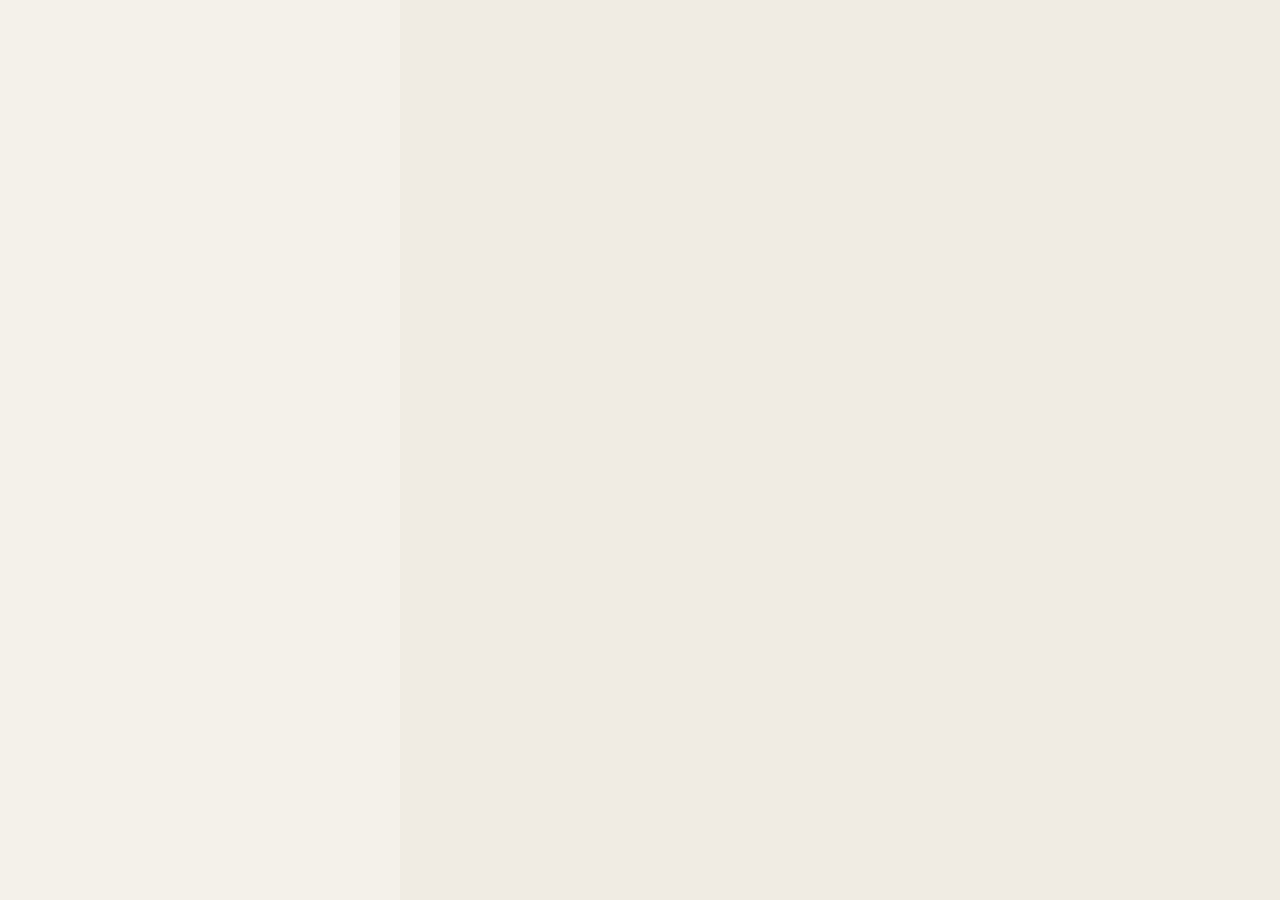
==== index.html @ 30abc641 "A map of places to eat, visit and do" ====
<!doctype html>
<html lang="en-GB">
<head>
  <meta charset="utf-8">
  <meta name="viewport" content="width=device-width, initial-scale=1, viewport-fit=cover, maximum-scale=1">
  <title>places.</title>
  <meta name="description" content="Our map of places to eat, visit and do.">
  <meta name="theme-color" content="#f4f1ea" media="(prefers-color-scheme: light)">
  <meta name="theme-color" content="#1a1d22" media="(prefers-color-scheme: dark)">
  <meta name="apple-mobile-web-app-capable" content="yes">
  <meta name="apple-mobile-web-app-status-bar-style" content="default">
  <meta name="apple-mobile-web-app-title" content="places.">
  <link rel="apple-touch-icon" href="icon-180.png">
  <link rel="icon" href="icon.svg" type="image/svg+xml">
  <link rel="manifest" href="manifest.webmanifest">
  <link rel="preconnect" href="https://fonts.googleapis.com">
  <link rel="preconnect" href="https://fonts.gstatic.com" crossorigin>
  <link href="https://fonts.googleapis.com/css2?family=Lora:ital,wght@0,500;0,600;1,600&family=Source+Sans+3:wght@400;500;600;700&display=swap" rel="stylesheet">
  <style>
    :root {
      --bg:#f4f1ea; --card:#fffdf8; --input:#f0ece3; --border:#ddd8cc; --line:#e8e3d8;
      --text:#2d2a24; --muted:#7a756a; --dim:#a8a295;
      --accent:#b8436d; --accent-hover:#9d3459; --accent-soft:#b8436d14; --accent-text:#a63a61;
      --danger:#b54e4e; --danger-soft:#b54e4e12; --good:#3f7a4a; --good-soft:#3f7a4a16;
      --shadow:0 2px 10px rgba(40,30,20,.12); --shadow-sm:0 1px 3px rgba(0,0,0,.08);
      --panel:400px; --safe-top:env(safe-area-inset-top); --safe-bottom:env(safe-area-inset-bottom);
    }
    @media (prefers-color-scheme: dark) {
      :root {
        --bg:#1a1d22; --card:#23272d; --input:#2c3139; --border:#3a4049; --line:#30353d;
        --text:#e6e8eb; --muted:#9aa2ad; --dim:#6b737e;
        --accent:#c4507b; --accent-hover:#d4658e; --accent-soft:#e0789f24; --accent-text:#ec93b5;
        --danger:#c96b6b; --danger-soft:#c96b6b1f; --good:#7cc48a; --good-soft:#7cc48a1f;
        --shadow:0 2px 12px rgba(0,0,0,.45); --shadow-sm:0 1px 3px rgba(0,0,0,.3);
      }
    }
    * { box-sizing:border-box; -webkit-tap-highlight-color:transparent; }
    html, body { height:100%; }
    body {
      margin:0; overflow:hidden; background:var(--bg); color:var(--text);
      font-family:'Source Sans 3',system-ui,sans-serif; font-size:16px; line-height:1.4;
    }
    button, input, textarea, select { font:inherit; color:inherit; }
    button { cursor:pointer; }
    [hidden] { display:none !important; }

    /* ── Sign in ── */
    .login { position:fixed; inset:0; display:flex; align-items:center; justify-content:center; padding:24px; background:var(--bg); z-index:50; }
    .login form { width:100%; max-width:360px; }
    .login h1 { font-family:'Lora',serif; font-style:italic; font-weight:600; font-size:44px; margin:0 0 4px; text-align:center; letter-spacing:-1px; }
    .login p { color:var(--muted); text-align:center; margin:0 0 24px; }
    .field { width:100%; padding:12px 14px; border-radius:10px; border:1px solid var(--border); background:var(--card); font-size:16px; outline:none; margin-bottom:10px; }
    .field:focus { border-color:var(--accent); box-shadow:0 0 0 3px var(--accent-soft); }
    .login .error { color:var(--danger); font-size:14px; min-height:20px; margin:4px 0 8px; text-align:center; }

    .logo-dot { color:var(--accent); font-style:normal; }

    /* ── Map ── */
    /* Google sets position:relative on the map element itself, so the
       full-screen positioning lives on a wrapper and the map fills it. */
    .map-wrap { position:fixed; inset:0; background:var(--input); }
    #map { width:100%; height:100%; }
    .pin {
      width:18px; height:18px; border-radius:50%; background:var(--c); border:2.5px solid #fff;
      box-shadow:0 1px 4px rgba(0,0,0,.35); display:flex; align-items:center; justify-content:center; color:#fff;
      transition:transform .15s;
    }
    .pin.done { opacity:.55; width:20px; height:20px; }
    .pin.suggestion { width:14px; height:14px; background:#fff; border:3px solid var(--c); }
    .pin.selected { transform:scale(1.45); }
    .pin.draft { width:22px; height:22px; animation:pulse 1.2s ease-in-out infinite; }
    @keyframes pulse { 50% { transform:scale(1.25); } }
    .me { width:16px; height:16px; border-radius:50%; background:#2f7df6; border:3px solid #fff; box-shadow:0 0 0 6px rgba(47,125,246,.2); }

    /* ── Top bar ── */
    .top { position:fixed; top:calc(var(--safe-top) + 10px); left:12px; right:12px; z-index:10; }
    .top-row { display:flex; gap:8px; }
    .search { position:relative; flex:1; }
    .search input {
      width:100%; height:46px; padding:0 14px 0 40px; border-radius:23px; border:1px solid var(--border);
      background:var(--card); box-shadow:var(--shadow); outline:none; font-size:16px;
    }
    .search input:focus { border-color:var(--accent); }
    .search > svg { position:absolute; left:14px; top:50%; transform:translateY(-50%); color:var(--dim); pointer-events:none; }
    .round {
      width:46px; height:46px; flex-shrink:0; border-radius:50%; border:1px solid var(--border); background:var(--card);
      box-shadow:var(--shadow); display:flex; align-items:center; justify-content:center; color:var(--muted);
    }
    .results {
      position:absolute; top:52px; left:0; right:0; background:var(--card); border:1px solid var(--border);
      border-radius:14px; box-shadow:var(--shadow); overflow:hidden; max-height:60dvh; overflow-y:auto;
    }
    .result { display:flex; align-items:center; gap:10px; width:100%; text-align:left; padding:11px 14px; border:none; background:none; border-bottom:1px solid var(--line); }
    .result:last-child { border-bottom:none; }
    .result:active, .result.hl { background:var(--accent-soft); }
    .result .main { font-weight:600; }
    .result .sec { font-size:13px; color:var(--muted); white-space:nowrap; overflow:hidden; text-overflow:ellipsis; }
    .result .txt { min-width:0; flex:1; }
    .result .tag { font-size:11px; font-weight:700; letter-spacing:.3px; text-transform:uppercase; color:var(--accent-text); }
    .results .note { padding:10px 14px; font-size:13px; color:var(--muted); }

    .chips { display:flex; gap:6px; overflow-x:auto; padding:10px 2px 4px; scrollbar-width:none; }
    .chips::-webkit-scrollbar { display:none; }
    .chip {
      flex-shrink:0; display:inline-flex; align-items:center; gap:6px; height:32px; padding:0 12px; border-radius:16px;
      border:1px solid var(--border); background:var(--card); box-shadow:var(--shadow-sm); font-size:14px; font-weight:600; color:var(--muted);
      white-space:nowrap;
    }
    .chip .dot { width:9px; height:9px; border-radius:50%; background:var(--c); }
    .chip.on { color:var(--text); border-color:var(--c, var(--accent)); box-shadow:inset 0 0 0 1px var(--c, var(--accent)); }
    .chip.off-all .dot { opacity:1; }

    .locate { position:fixed; right:12px; bottom:calc(var(--sheet-h) + 12px); z-index:9; transition:bottom .25s ease; }

    /* ── Panel: a bottom sheet on phones, a side panel on wide screens ── */
    body { --sheet-h:170px; }
    body[data-sheet=half] { --sheet-h:52dvh; }
    body[data-sheet=full] { --sheet-h:86dvh; }
    .sheet {
      position:fixed; left:0; right:0; bottom:0; height:calc(var(--sheet-h) + var(--safe-bottom)); z-index:20;
      background:var(--bg); border-radius:18px 18px 0 0; box-shadow:0 -4px 20px rgba(0,0,0,.14);
      display:flex; flex-direction:column; transition:height .25s ease;
    }
    .grab { padding:8px 0 2px; display:flex; justify-content:center; touch-action:none; cursor:grab; flex-shrink:0; }
    .grab span { width:40px; height:5px; border-radius:3px; background:var(--border); }
    .sheet-head { display:flex; align-items:center; gap:8px; padding:4px 16px 8px; flex-shrink:0; }
    .tabs { display:flex; gap:4px; background:var(--input); padding:3px; border-radius:11px; flex:1; }
    .tab { flex:1; height:34px; border:none; border-radius:9px; background:none; font-weight:600; font-size:15px; color:var(--muted); }
    .tab.on { background:var(--card); color:var(--text); box-shadow:var(--shadow-sm); }
    .back { display:flex; align-items:center; gap:4px; border:none; background:none; color:var(--accent-text); font-weight:600; padding:6px 4px; }
    .sheet-body { flex:1; overflow-y:auto; padding:0 16px calc(16px + var(--safe-bottom)); -webkit-overflow-scrolling:touch; }
    .brand { font-family:'Lora',serif; font-style:italic; font-weight:600; font-size:24px; letter-spacing:-.5px; display:none; }

    @media (min-width: 860px) {
      body, body[data-sheet] { --sheet-h:0px; }
      .sheet { top:0; right:auto; width:var(--panel); height:100%; border-radius:0; box-shadow:2px 0 18px rgba(0,0,0,.12); padding-top:var(--safe-top); }
      .grab { display:none; }
      .map-wrap { left:var(--panel); }
      .top { left:calc(var(--panel) + 14px); right:14px; max-width:560px; }
      .locate { bottom:20px; right:16px; }
      .brand { display:block; padding:14px 16px 4px; }
      .toast { left:calc(50% + var(--panel) / 2); bottom:24px; }
    }

    /* ── Rows and cards ── */
    .row { display:flex; align-items:center; gap:12px; padding:11px 2px; border-bottom:1px solid var(--line); cursor:pointer; }
    .row:last-child { border-bottom:none; }
    .row .dot { width:12px; height:12px; border-radius:50%; background:var(--c); flex-shrink:0; }
    .row .txt { flex:1; min-width:0; }
    .row .name { font-weight:600; white-space:nowrap; overflow:hidden; text-overflow:ellipsis; }
    .row .sub { font-size:13px; color:var(--muted); white-space:nowrap; overflow:hidden; text-overflow:ellipsis; }
    .row.done .name { color:var(--muted); }
    .row .end { font-size:13px; color:var(--dim); flex-shrink:0; text-align:right; }
    .been { color:var(--good); font-weight:700; }
    .add-btn {
      flex-shrink:0; height:32px; padding:0 12px; border-radius:16px; border:1px solid var(--accent); background:none;
      color:var(--accent-text); font-weight:700; font-size:14px;
    }
    .saved-tag { flex-shrink:0; font-size:13px; font-weight:600; color:var(--good); }
    .empty { color:var(--muted); text-align:center; padding:22px 8px; font-size:15px; }
    .count { font-size:13px; color:var(--muted); margin:2px 2px 4px; }
    .section-label { font-size:12px; font-weight:700; letter-spacing:.5px; text-transform:uppercase; color:var(--dim); margin:16px 2px 4px; }

    .detail h2 { font-family:'Lora',serif; font-weight:600; font-size:23px; margin:2px 0 2px; line-height:1.2; }
    .detail .kind { color:var(--muted); font-size:14px; }
    .detail .addr { color:var(--muted); font-size:14px; margin-top:6px; }
    .facts { display:flex; flex-wrap:wrap; gap:6px; margin:10px 0 2px; }
    .fact { font-size:13px; font-weight:600; padding:4px 10px; border-radius:12px; background:var(--input); color:var(--muted); }
    .fact.yes { background:var(--good-soft); color:var(--good); }
    .fact.star { color:var(--text); }
    .label { font-size:12px; font-weight:700; letter-spacing:.5px; text-transform:uppercase; color:var(--dim); margin:18px 0 8px; }
    .list-picks { display:flex; flex-wrap:wrap; gap:6px; }
    .list-picks .chip { box-shadow:none; }
    textarea.field { min-height:70px; resize:vertical; margin:0; font-size:15px; }
    .actions { display:flex; gap:8px; flex-wrap:wrap; margin-top:18px; }
    .btn {
      height:42px; padding:0 16px; border-radius:11px; border:1px solid var(--border); background:var(--card);
      font-weight:600; font-size:15px; display:inline-flex; align-items:center; justify-content:center; gap:6px; text-decoration:none; color:var(--text);
    }
    .btn.primary { background:var(--accent); border-color:var(--accent); color:#fff; }
    .btn.primary:disabled { opacity:.5; }
    .btn.wide { flex:1; }
    .btn.good { background:var(--good); border-color:var(--good); color:#fff; }
    .btn.danger { color:var(--danger); border-color:transparent; background:none; padding:0 6px; }
    .visit { margin-top:18px; padding:14px; border-radius:14px; background:var(--card); border:1px solid var(--border); }
    .visit .head { display:flex; align-items:center; justify-content:space-between; gap:8px; }
    .stars { display:flex; gap:2px; }
    .stars button { border:none; background:none; padding:2px; font-size:26px; line-height:1; color:var(--border); }
    .stars button.on { color:#e0a526; }
    .stars.small { font-size:15px; color:#e0a526; letter-spacing:1px; }
    .visit input[type=date] { width:auto; margin:0; }
    .visit-row { display:flex; align-items:center; gap:10px; flex-wrap:wrap; margin:10px 0; }

    .seg { display:flex; gap:4px; background:var(--input); padding:3px; border-radius:11px; margin-bottom:8px; }
    .seg button { flex:1; height:36px; border:none; border-radius:9px; background:none; font-weight:600; font-size:14px; color:var(--muted); }
    .seg button.on { background:var(--card); color:var(--text); box-shadow:var(--shadow-sm); }
    .hint { font-size:13px; color:var(--muted); margin:6px 2px 0; }

    .toast {
      position:fixed; left:50%; bottom:calc(var(--sheet-h) + var(--safe-bottom) + 14px); transform:translate(-50%, 20px); opacity:0; z-index:60;
      background:var(--text); color:var(--bg); padding:10px 16px; border-radius:12px; font-size:15px; font-weight:600;
      box-shadow:var(--shadow); transition:opacity .2s, transform .2s; pointer-events:none; max-width:calc(100% - 32px); text-align:center;
    }
    .toast.show { opacity:1; transform:translate(-50%, 0); }
    .toast.err { background:var(--danger); color:#fff; }

    .list-edit { display:flex; align-items:center; gap:8px; padding:6px 0; }
    .list-edit input[type=color] { width:34px; height:34px; border:none; padding:0; background:none; border-radius:50%; flex-shrink:0; }
    .list-edit input[type=text] { margin:0; height:40px; padding:0 12px; }
    .usage { background:var(--card); border:1px solid var(--border); border-radius:12px; padding:12px 14px; font-size:15px; }
    .usage b { font-weight:700; }
    .meter { height:6px; border-radius:3px; background:var(--input); overflow:hidden; margin-top:6px; }
    .meter span { display:block; height:100%; background:var(--accent); }
  </style>
</head>
<body data-sheet="peek">
  <div class="login" id="login" hidden>
    <form id="login-form">
      <h1>places<span class="logo-dot">.</span></h1>
      <p>Sign in with your food. account.</p>
      <input class="field" type="email" name="email" placeholder="Email" autocomplete="username" required>
      <input class="field" type="password" name="password" placeholder="Password" autocomplete="current-password" required>
      <div class="error" id="login-error"></div>
      <button class="btn primary wide" style="width:100%">Sign in</button>
    </form>
  </div>

  <div class="map-wrap"><div id="map"></div></div>

  <div class="top" id="top" hidden>
    <div class="top-row">
      <div class="search">
        <svg width="18" height="18" viewBox="0 0 24 24" fill="none" stroke="currentColor" stroke-width="2.4" stroke-linecap="round"><circle cx="11" cy="11" r="7"/><line x1="21" y1="21" x2="16.65" y2="16.65"/></svg>
        <input id="search" type="search" placeholder="Search or add a place" autocomplete="off" enterkeyhint="search">
        <div class="results" id="results" hidden></div>
      </div>
      <button class="round" id="open-settings" aria-label="Settings">
        <svg width="20" height="20" viewBox="0 0 24 24" fill="none" stroke="currentColor" stroke-width="2" stroke-linecap="round" stroke-linejoin="round"><line x1="4" y1="7" x2="20" y2="7"/><line x1="4" y1="12" x2="20" y2="12"/><line x1="4" y1="17" x2="20" y2="17"/></svg>
      </button>
    </div>
    <div class="chips" id="chips"></div>
  </div>

  <button class="round locate" id="locate" aria-label="Show where I am" hidden>
    <svg width="20" height="20" viewBox="0 0 24 24" fill="none" stroke="currentColor" stroke-width="2.2" stroke-linecap="round"><circle cx="12" cy="12" r="4"/><line x1="12" y1="2" x2="12" y2="5"/><line x1="12" y1="19" x2="12" y2="22"/><line x1="2" y1="12" x2="5" y2="12"/><line x1="19" y1="12" x2="22" y2="12"/></svg>
  </button>

  <section class="sheet" id="sheet" hidden>
    <div class="brand">places<span class="logo-dot">.</span></div>
    <div class="grab" id="grab"><span></span></div>
    <div class="sheet-head" id="sheet-head"></div>
    <div class="sheet-body" id="sheet-body"></div>
  </section>

  <div class="toast" id="toast" role="status" aria-live="polite"></div>

  <script type="module" src="app.js"></script>
</body>
</html>
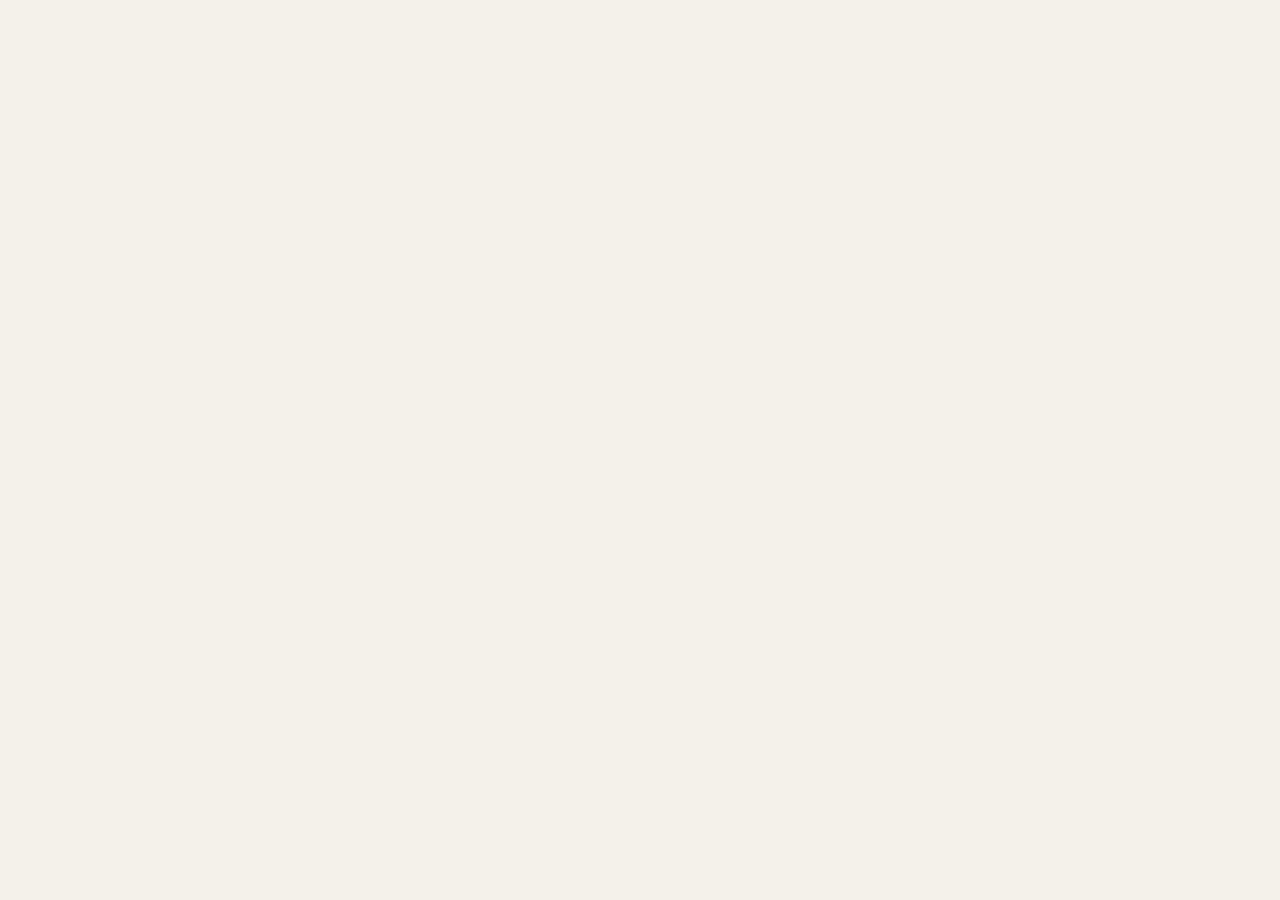
==== commit cb7520ff: "places. runs in the lifeOS page (Google's map works in its shadow root) Co-Authored-By: Claude Opus " ====
--- a/index.html
+++ b/index.html
@@ -5,6 +5,9 @@
   <meta name="viewport" content="width=device-width, initial-scale=1, viewport-fit=cover, maximum-scale=1">
   <title>places.</title>
   <meta name="description" content="Our map of places to eat, visit and do.">
+  <!-- Send Google the full page address, not just the site root, so the API
+       key can stay restricted to /places/. Search requests fail otherwise. -->
+  <meta name="referrer" content="no-referrer-when-downgrade">
   <meta name="theme-color" content="#f4f1ea" media="(prefers-color-scheme: light)">
   <meta name="theme-color" content="#1a1d22" media="(prefers-color-scheme: dark)">
   <meta name="apple-mobile-web-app-capable" content="yes">
@@ -13,247 +16,21 @@
   <link rel="apple-touch-icon" href="icon-180.png">
   <link rel="icon" href="icon.svg" type="image/svg+xml">
   <link rel="manifest" href="manifest.webmanifest">
-  <link rel="preconnect" href="https://fonts.googleapis.com">
-  <link rel="preconnect" href="https://fonts.gstatic.com" crossorigin>
-  <link href="https://fonts.googleapis.com/css2?family=Lora:ital,wght@0,500;0,600;1,600&family=Source+Sans+3:wght@400;500;600;700&display=swap" rel="stylesheet">
-  <style>
-    :root {
-      --bg:#f4f1ea; --card:#fffdf8; --input:#f0ece3; --border:#ddd8cc; --line:#e8e3d8;
-      --text:#2d2a24; --muted:#7a756a; --dim:#a8a295;
-      --accent:#b8436d; --accent-hover:#9d3459; --accent-soft:#b8436d14; --accent-text:#a63a61;
-      --danger:#b54e4e; --danger-soft:#b54e4e12; --good:#3f7a4a; --good-soft:#3f7a4a16;
-      --shadow:0 2px 10px rgba(40,30,20,.12); --shadow-sm:0 1px 3px rgba(0,0,0,.08);
-      --panel:400px; --safe-top:env(safe-area-inset-top); --safe-bottom:env(safe-area-inset-bottom);
-    }
-    @media (prefers-color-scheme: dark) {
-      :root {
-        --bg:#1a1d22; --card:#23272d; --input:#2c3139; --border:#3a4049; --line:#30353d;
-        --text:#e6e8eb; --muted:#9aa2ad; --dim:#6b737e;
-        --accent:#c4507b; --accent-hover:#d4658e; --accent-soft:#e0789f24; --accent-text:#ec93b5;
-        --danger:#c96b6b; --danger-soft:#c96b6b1f; --good:#7cc48a; --good-soft:#7cc48a1f;
-        --shadow:0 2px 12px rgba(0,0,0,.45); --shadow-sm:0 1px 3px rgba(0,0,0,.3);
-      }
-    }
-    * { box-sizing:border-box; -webkit-tap-highlight-color:transparent; }
-    html, body { height:100%; }
-    body {
-      margin:0; overflow:hidden; background:var(--bg); color:var(--text);
-      font-family:'Source Sans 3',system-ui,sans-serif; font-size:16px; line-height:1.4;
-    }
-    button, input, textarea, select { font:inherit; color:inherit; }
-    button { cursor:pointer; }
-    [hidden] { display:none !important; }
-
-    /* ── Sign in ── */
-    .login { position:fixed; inset:0; display:flex; align-items:center; justify-content:center; padding:24px; background:var(--bg); z-index:50; }
-    .login form { width:100%; max-width:360px; }
-    .login h1 { font-family:'Lora',serif; font-style:italic; font-weight:600; font-size:44px; margin:0 0 4px; text-align:center; letter-spacing:-1px; }
-    .login p { color:var(--muted); text-align:center; margin:0 0 24px; }
-    .field { width:100%; padding:12px 14px; border-radius:10px; border:1px solid var(--border); background:var(--card); font-size:16px; outline:none; margin-bottom:10px; }
-    .field:focus { border-color:var(--accent); box-shadow:0 0 0 3px var(--accent-soft); }
-    .login .error { color:var(--danger); font-size:14px; min-height:20px; margin:4px 0 8px; text-align:center; }
-
-    .logo-dot { color:var(--accent); font-style:normal; }
-
-    /* ── Map ── */
-    /* Google sets position:relative on the map element itself, so the
-       full-screen positioning lives on a wrapper and the map fills it. */
-    .map-wrap { position:fixed; inset:0; background:var(--input); }
-    #map { width:100%; height:100%; }
-    .pin {
-      width:18px; height:18px; border-radius:50%; background:var(--c); border:2.5px solid #fff;
-      box-shadow:0 1px 4px rgba(0,0,0,.35); display:flex; align-items:center; justify-content:center; color:#fff;
-      transition:transform .15s;
-    }
-    .pin.done { opacity:.55; width:20px; height:20px; }
-    .pin.suggestion { width:14px; height:14px; background:#fff; border:3px solid var(--c); }
-    .pin.selected { transform:scale(1.45); }
-    .pin.draft { width:22px; height:22px; animation:pulse 1.2s ease-in-out infinite; }
-    @keyframes pulse { 50% { transform:scale(1.25); } }
-    .me { width:16px; height:16px; border-radius:50%; background:#2f7df6; border:3px solid #fff; box-shadow:0 0 0 6px rgba(47,125,246,.2); }
-
-    /* ── Top bar ── */
-    .top { position:fixed; top:calc(var(--safe-top) + 10px); left:12px; right:12px; z-index:10; }
-    .top-row { display:flex; gap:8px; }
-    .search { position:relative; flex:1; }
-    .search input {
-      width:100%; height:46px; padding:0 14px 0 40px; border-radius:23px; border:1px solid var(--border);
-      background:var(--card); box-shadow:var(--shadow); outline:none; font-size:16px;
-    }
-    .search input:focus { border-color:var(--accent); }
-    .search > svg { position:absolute; left:14px; top:50%; transform:translateY(-50%); color:var(--dim); pointer-events:none; }
-    .round {
-      width:46px; height:46px; flex-shrink:0; border-radius:50%; border:1px solid var(--border); background:var(--card);
-      box-shadow:var(--shadow); display:flex; align-items:center; justify-content:center; color:var(--muted);
-    }
-    .results {
-      position:absolute; top:52px; left:0; right:0; background:var(--card); border:1px solid var(--border);
-      border-radius:14px; box-shadow:var(--shadow); overflow:hidden; max-height:60dvh; overflow-y:auto;
-    }
-    .result { display:flex; align-items:center; gap:10px; width:100%; text-align:left; padding:11px 14px; border:none; background:none; border-bottom:1px solid var(--line); }
-    .result:last-child { border-bottom:none; }
-    .result:active, .result.hl { background:var(--accent-soft); }
-    .result .main { font-weight:600; }
-    .result .sec { font-size:13px; color:var(--muted); white-space:nowrap; overflow:hidden; text-overflow:ellipsis; }
-    .result .txt { min-width:0; flex:1; }
-    .result .tag { font-size:11px; font-weight:700; letter-spacing:.3px; text-transform:uppercase; color:var(--accent-text); }
-    .results .note { padding:10px 14px; font-size:13px; color:var(--muted); }
-
-    .chips { display:flex; gap:6px; overflow-x:auto; padding:10px 2px 4px; scrollbar-width:none; }
-    .chips::-webkit-scrollbar { display:none; }
-    .chip {
-      flex-shrink:0; display:inline-flex; align-items:center; gap:6px; height:32px; padding:0 12px; border-radius:16px;
-      border:1px solid var(--border); background:var(--card); box-shadow:var(--shadow-sm); font-size:14px; font-weight:600; color:var(--muted);
-      white-space:nowrap;
-    }
-    .chip .dot { width:9px; height:9px; border-radius:50%; background:var(--c); }
-    .chip.on { color:var(--text); border-color:var(--c, var(--accent)); box-shadow:inset 0 0 0 1px var(--c, var(--accent)); }
-    .chip.off-all .dot { opacity:1; }
-
-    .locate { position:fixed; right:12px; bottom:calc(var(--sheet-h) + 12px); z-index:9; transition:bottom .25s ease; }
-
-    /* ── Panel: a bottom sheet on phones, a side panel on wide screens ── */
-    body { --sheet-h:170px; }
-    body[data-sheet=half] { --sheet-h:52dvh; }
-    body[data-sheet=full] { --sheet-h:86dvh; }
-    .sheet {
-      position:fixed; left:0; right:0; bottom:0; height:calc(var(--sheet-h) + var(--safe-bottom)); z-index:20;
-      background:var(--bg); border-radius:18px 18px 0 0; box-shadow:0 -4px 20px rgba(0,0,0,.14);
-      display:flex; flex-direction:column; transition:height .25s ease;
-    }
-    .grab { padding:8px 0 2px; display:flex; justify-content:center; touch-action:none; cursor:grab; flex-shrink:0; }
-    .grab span { width:40px; height:5px; border-radius:3px; background:var(--border); }
-    .sheet-head { display:flex; align-items:center; gap:8px; padding:4px 16px 8px; flex-shrink:0; }
-    .tabs { display:flex; gap:4px; background:var(--input); padding:3px; border-radius:11px; flex:1; }
-    .tab { flex:1; height:34px; border:none; border-radius:9px; background:none; font-weight:600; font-size:15px; color:var(--muted); }
-    .tab.on { background:var(--card); color:var(--text); box-shadow:var(--shadow-sm); }
-    .back { display:flex; align-items:center; gap:4px; border:none; background:none; color:var(--accent-text); font-weight:600; padding:6px 4px; }
-    .sheet-body { flex:1; overflow-y:auto; padding:0 16px calc(16px + var(--safe-bottom)); -webkit-overflow-scrolling:touch; }
-    .brand { font-family:'Lora',serif; font-style:italic; font-weight:600; font-size:24px; letter-spacing:-.5px; display:none; }
-
-    @media (min-width: 860px) {
-      body, body[data-sheet] { --sheet-h:0px; }
-      .sheet { top:0; right:auto; width:var(--panel); height:100%; border-radius:0; box-shadow:2px 0 18px rgba(0,0,0,.12); padding-top:var(--safe-top); }
-      .grab { display:none; }
-      .map-wrap { left:var(--panel); }
-      .top { left:calc(var(--panel) + 14px); right:14px; max-width:560px; }
-      .locate { bottom:20px; right:16px; }
-      .brand { display:block; padding:14px 16px 4px; }
-      .toast { left:calc(50% + var(--panel) / 2); bottom:24px; }
-    }
-
-    /* ── Rows and cards ── */
-    .row { display:flex; align-items:center; gap:12px; padding:11px 2px; border-bottom:1px solid var(--line); cursor:pointer; }
-    .row:last-child { border-bottom:none; }
-    .row .dot { width:12px; height:12px; border-radius:50%; background:var(--c); flex-shrink:0; }
-    .row .txt { flex:1; min-width:0; }
-    .row .name { font-weight:600; white-space:nowrap; overflow:hidden; text-overflow:ellipsis; }
-    .row .sub { font-size:13px; color:var(--muted); white-space:nowrap; overflow:hidden; text-overflow:ellipsis; }
-    .row.done .name { color:var(--muted); }
-    .row .end { font-size:13px; color:var(--dim); flex-shrink:0; text-align:right; }
-    .been { color:var(--good); font-weight:700; }
-    .add-btn {
-      flex-shrink:0; height:32px; padding:0 12px; border-radius:16px; border:1px solid var(--accent); background:none;
-      color:var(--accent-text); font-weight:700; font-size:14px;
-    }
-    .saved-tag { flex-shrink:0; font-size:13px; font-weight:600; color:var(--good); }
-    .empty { color:var(--muted); text-align:center; padding:22px 8px; font-size:15px; }
-    .count { font-size:13px; color:var(--muted); margin:2px 2px 4px; }
-    .section-label { font-size:12px; font-weight:700; letter-spacing:.5px; text-transform:uppercase; color:var(--dim); margin:16px 2px 4px; }
-
-    .detail h2 { font-family:'Lora',serif; font-weight:600; font-size:23px; margin:2px 0 2px; line-height:1.2; }
-    .detail .kind { color:var(--muted); font-size:14px; }
-    .detail .addr { color:var(--muted); font-size:14px; margin-top:6px; }
-    .facts { display:flex; flex-wrap:wrap; gap:6px; margin:10px 0 2px; }
-    .fact { font-size:13px; font-weight:600; padding:4px 10px; border-radius:12px; background:var(--input); color:var(--muted); }
-    .fact.yes { background:var(--good-soft); color:var(--good); }
-    .fact.star { color:var(--text); }
-    .label { font-size:12px; font-weight:700; letter-spacing:.5px; text-transform:uppercase; color:var(--dim); margin:18px 0 8px; }
-    .list-picks { display:flex; flex-wrap:wrap; gap:6px; }
-    .list-picks .chip { box-shadow:none; }
-    textarea.field { min-height:70px; resize:vertical; margin:0; font-size:15px; }
-    .actions { display:flex; gap:8px; flex-wrap:wrap; margin-top:18px; }
-    .btn {
-      height:42px; padding:0 16px; border-radius:11px; border:1px solid var(--border); background:var(--card);
-      font-weight:600; font-size:15px; display:inline-flex; align-items:center; justify-content:center; gap:6px; text-decoration:none; color:var(--text);
-    }
-    .btn.primary { background:var(--accent); border-color:var(--accent); color:#fff; }
-    .btn.primary:disabled { opacity:.5; }
-    .btn.wide { flex:1; }
-    .btn.good { background:var(--good); border-color:var(--good); color:#fff; }
-    .btn.danger { color:var(--danger); border-color:transparent; background:none; padding:0 6px; }
-    .visit { margin-top:18px; padding:14px; border-radius:14px; background:var(--card); border:1px solid var(--border); }
-    .visit .head { display:flex; align-items:center; justify-content:space-between; gap:8px; }
-    .stars { display:flex; gap:2px; }
-    .stars button { border:none; background:none; padding:2px; font-size:26px; line-height:1; color:var(--border); }
-    .stars button.on { color:#e0a526; }
-    .stars.small { font-size:15px; color:#e0a526; letter-spacing:1px; }
-    .visit input[type=date] { width:auto; margin:0; }
-    .visit-row { display:flex; align-items:center; gap:10px; flex-wrap:wrap; margin:10px 0; }
-
-    .seg { display:flex; gap:4px; background:var(--input); padding:3px; border-radius:11px; margin-bottom:8px; }
-    .seg button { flex:1; height:36px; border:none; border-radius:9px; background:none; font-weight:600; font-size:14px; color:var(--muted); }
-    .seg button.on { background:var(--card); color:var(--text); box-shadow:var(--shadow-sm); }
-    .hint { font-size:13px; color:var(--muted); margin:6px 2px 0; }
-
-    .toast {
-      position:fixed; left:50%; bottom:calc(var(--sheet-h) + var(--safe-bottom) + 14px); transform:translate(-50%, 20px); opacity:0; z-index:60;
-      background:var(--text); color:var(--bg); padding:10px 16px; border-radius:12px; font-size:15px; font-weight:600;
-      box-shadow:var(--shadow); transition:opacity .2s, transform .2s; pointer-events:none; max-width:calc(100% - 32px); text-align:center;
-    }
-    .toast.show { opacity:1; transform:translate(-50%, 0); }
-    .toast.err { background:var(--danger); color:#fff; }
-
-    .list-edit { display:flex; align-items:center; gap:8px; padding:6px 0; }
-    .list-edit input[type=color] { width:34px; height:34px; border:none; padding:0; background:none; border-radius:50%; flex-shrink:0; }
-    .list-edit input[type=text] { margin:0; height:40px; padding:0 12px; }
-    .usage { background:var(--card); border:1px solid var(--border); border-radius:12px; padding:12px 14px; font-size:15px; }
-    .usage b { font-weight:700; }
-    .meter { height:6px; border-radius:3px; background:var(--input); overflow:hidden; margin-top:6px; }
-    .meter span { display:block; height:100%; background:var(--accent); }
-  </style>
+  <link rel="stylesheet" href="/lifeos/fonts.css">
+  <style>html,body{margin:0;height:100%;background:#f4f1ea}@media (prefers-color-scheme:dark){html,body{background:#1a1e1a}}</style>
+  <script type="module">
+    // One sign-in for every lifeOS app: no verified session, off to /lifeos/signin/.
+    // Then the app itself (embed.js), the same code lifeOS runs inside its page.
+    import { requireAuth } from "/lifeos/auth.js";
+    import { standalone } from "/lifeos/embed.js";
+    await requireAuth();
+    await standalone(new URL("./embed.js", location.href).href);
+  </script>
 </head>
-<body data-sheet="peek">
-  <div class="login" id="login" hidden>
-    <form id="login-form">
-      <h1>places<span class="logo-dot">.</span></h1>
-      <p>Sign in with your food. account.</p>
-      <input class="field" type="email" name="email" placeholder="Email" autocomplete="username" required>
-      <input class="field" type="password" name="password" placeholder="Password" autocomplete="current-password" required>
-      <div class="error" id="login-error"></div>
-      <button class="btn primary wide" style="width:100%">Sign in</button>
-    </form>
-  </div>
-
-  <div class="map-wrap"><div id="map"></div></div>
-
-  <div class="top" id="top" hidden>
-    <div class="top-row">
-      <div class="search">
-        <svg width="18" height="18" viewBox="0 0 24 24" fill="none" stroke="currentColor" stroke-width="2.4" stroke-linecap="round"><circle cx="11" cy="11" r="7"/><line x1="21" y1="21" x2="16.65" y2="16.65"/></svg>
-        <input id="search" type="search" placeholder="Search or add a place" autocomplete="off" enterkeyhint="search">
-        <div class="results" id="results" hidden></div>
-      </div>
-      <button class="round" id="open-settings" aria-label="Settings">
-        <svg width="20" height="20" viewBox="0 0 24 24" fill="none" stroke="currentColor" stroke-width="2" stroke-linecap="round" stroke-linejoin="round"><line x1="4" y1="7" x2="20" y2="7"/><line x1="4" y1="12" x2="20" y2="12"/><line x1="4" y1="17" x2="20" y2="17"/></svg>
-      </button>
-    </div>
-    <div class="chips" id="chips"></div>
-  </div>
-
-  <button class="round locate" id="locate" aria-label="Show where I am" hidden>
-    <svg width="20" height="20" viewBox="0 0 24 24" fill="none" stroke="currentColor" stroke-width="2.2" stroke-linecap="round"><circle cx="12" cy="12" r="4"/><line x1="12" y1="2" x2="12" y2="5"/><line x1="12" y1="19" x2="12" y2="22"/><line x1="2" y1="12" x2="5" y2="12"/><line x1="19" y1="12" x2="22" y2="12"/></svg>
-  </button>
-
-  <section class="sheet" id="sheet" hidden>
-    <div class="brand">places<span class="logo-dot">.</span></div>
-    <div class="grab" id="grab"><span></span></div>
-    <div class="sheet-head" id="sheet-head"></div>
-    <div class="sheet-body" id="sheet-body"></div>
-  </section>
-
-  <div class="toast" id="toast" role="status" aria-live="polite"></div>
-
-  <script type="module" src="app.js"></script>
+<body>
+  <script>
+    // Opens fast and works with no signal (sw.js keeps the app's files here).
+    if ("serviceWorker" in navigator) navigator.serviceWorker.register("sw.js").catch(err => console.warn("Offline copy:", err));
+  </script>
 </body>
 </html>
